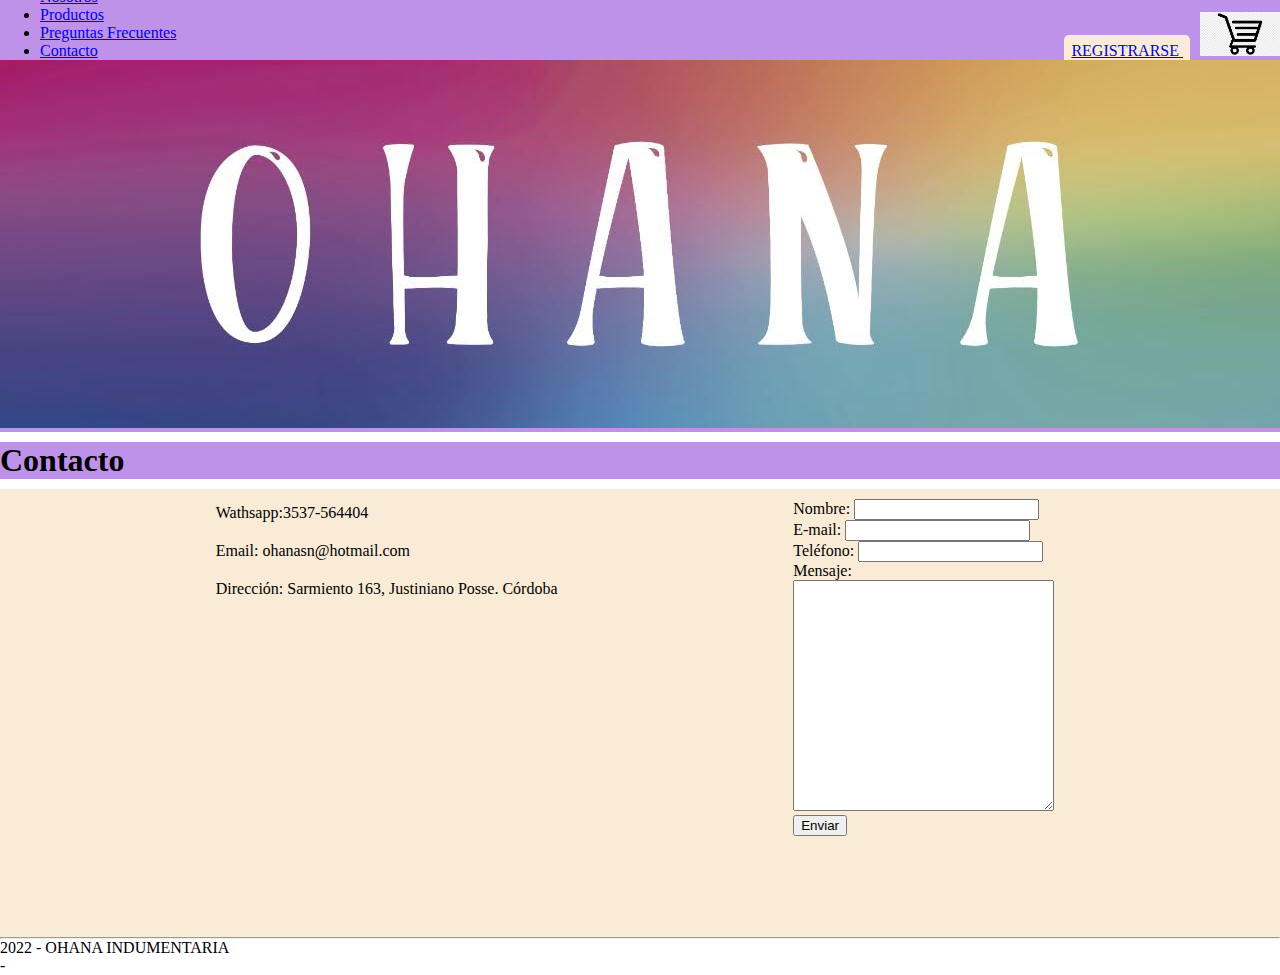
==== Contacto.html @ f1de867f "Version SASS" ====
<!DOCTYPE html>
<html>
<head>
<title>Contacto</title>
<link rel="stylesheet" href="./estilos.css">

</head>
<body>
<header> 
    <div class="carrito-flex">
        <section>
        <nav class="menu"> 
            <ul>
                <li><a href="nosotros.html">Nosotros</a></li>
                <li><a href="productos.html">Productos</a></li>
                <li><a href="preguntasfrecuentes.html">Preguntas Frecuentes</a></li>
                <li><a href="Contacto.html">Contacto</a></li>
            </ul>
        </nav>
        </section>
        <section>
         <a class="boton" href="registrarse.html"> REGISTRARSE </a>
        
       <img src="carrito.png" width="80" alt="">
    </section>
        </div>
       <img class="ancho" src="IMG-20210518-WA0009.jpg" width="850" alt="">
    
</header>
<main>
    <h1>Contacto</h1>
    <section class="contacto">
<div class="letra">
    <p class="izquierda">Wathsapp:3537-564404</p>
    <p class="izquierda">Email: ohanasn@hotmail.com</p>
    <p class="izquierda">Dirección: Sarmiento 163, Justiniano Posse. Córdoba</p>
    <iframe class="margen-interno" src="https://www.google.com/maps/embed?pb=!1m18!1m12!1m3!1d3350.3219754025263!2d-62.67463546057009!3d-32.88965444588786!2m3!1f0!2f0!3f0!3m2!1i1024!2i768!4f13.1!3m3!1m2!1s0x95c9505a02c9ce23%3A0xd6c0d1e16e33cb9f!2sSarmiento%20163%2C%20Justiniano%20Posse%2C%20C%C3%B3rdoba!5e0!3m2!1ses-419!2sar!4v1657662492790!5m2!1ses-419!2sar" width="300" height="250" style="border:0;" allowfullscreen="" loading="lazy" referrerpolicy="no-referrer-when-downgrade"></iframe>
</div>

<form class="margen-interno" action="">
  <label for="Nombre"> Nombre: </label>
  <input type="text" name="Nombre"><br>
  <label for="correo">E-mail: </label>
  <input type="email" name="Correo"><br>
  <label for="Telefono"> Teléfono: </label>
  <input type="text" name="Teléfono"> <br>
 <label for="Mensaje"> Mensaje: </label> <br>
  <textarea name="mensaje" cols="30" rows="15"> </textarea> <br>
  <input type="submit" value="Enviar"/>

</form>
    </section>
</main>
       
<footer>
    <hr> 
       <P>2022 - OHANA INDUMENTARIA</P>  
</footer>
</body>
</html>
-
---- estilos.css ----
*{
    margin: 0;
}
header {
    background-color: rgb(191, 146, 233);
}


h1 {
    background-color: rgb(191, 146, 233);
    margin: 10px 0px;
}

.ancho {
    width: 100%;
    }

 .margen {
    margin: 10px 0px;
    }

 #margen {
       margin: px;
}
.margen-interno {
    padding: 10px 20px;
}
.margenes{ 
    margin: 20px 50px;
}

.menu {
    width: 120%;
}
  
     .boton {
        border-radius: 5px;
        background-color:antiquewhite;
        padding: 7px;
        margin: 10px ;
     }
  
    .nosotros {
        width: 60%;
        height: 70%;
        padding: 20px 20px 500px 20px;
        text-align: justify;
        line-height: 1.6;
        font-family: Verdana, Geneva, Tahoma, sans-serif;
    }
    
    .izquierda {
      text-align: left;
      padding: 5px 10px;
      margin: 10px 0px;
    }
    .derecha {
        text-align: right;
        margin:0px 20px 10px 0px;
    }
   
     h4{
        font-family: Verdana, Geneva, Tahoma, sans-serif;
        margin: 10px 0px 10px 10px;
        padding: 10px 0px ;
        }
  
   .centro {
    display: flex;
    justify-content: center;
    border-radius: 5px;
    background-color: rgb(153, 153, 153);
    padding: 10px 10px; 
    margin-bottom: 20px;
    }

    .carrito-flex {
    display: flex;
    flex-direction: row;
    justify-content: space-between;
    height: 60px;
    align-items: flex-end;
    }
    

.color {
    font-weight:bolder;
    background-color:rgb(240, 224, 204)
}

.galeria {
    display: flex;
    flex-direction:column reverse;
    justify-content:space-between;
    margin-bottom: 25px;
    background-color: antiquewhite;
}

 
.imagen {
border-radius: 20px;
margin: 20px 50px;
padding: 5px 5px;
}
.contacto {
    display: flex;
    flex-direction: row;
    justify-content: space-evenly;
    background-color: antiquewhite;
    padding-bottom: 50px;

}

.formulario {
    margin: 10px 10px;
    padding: 20px 10px 200px 10px;
}
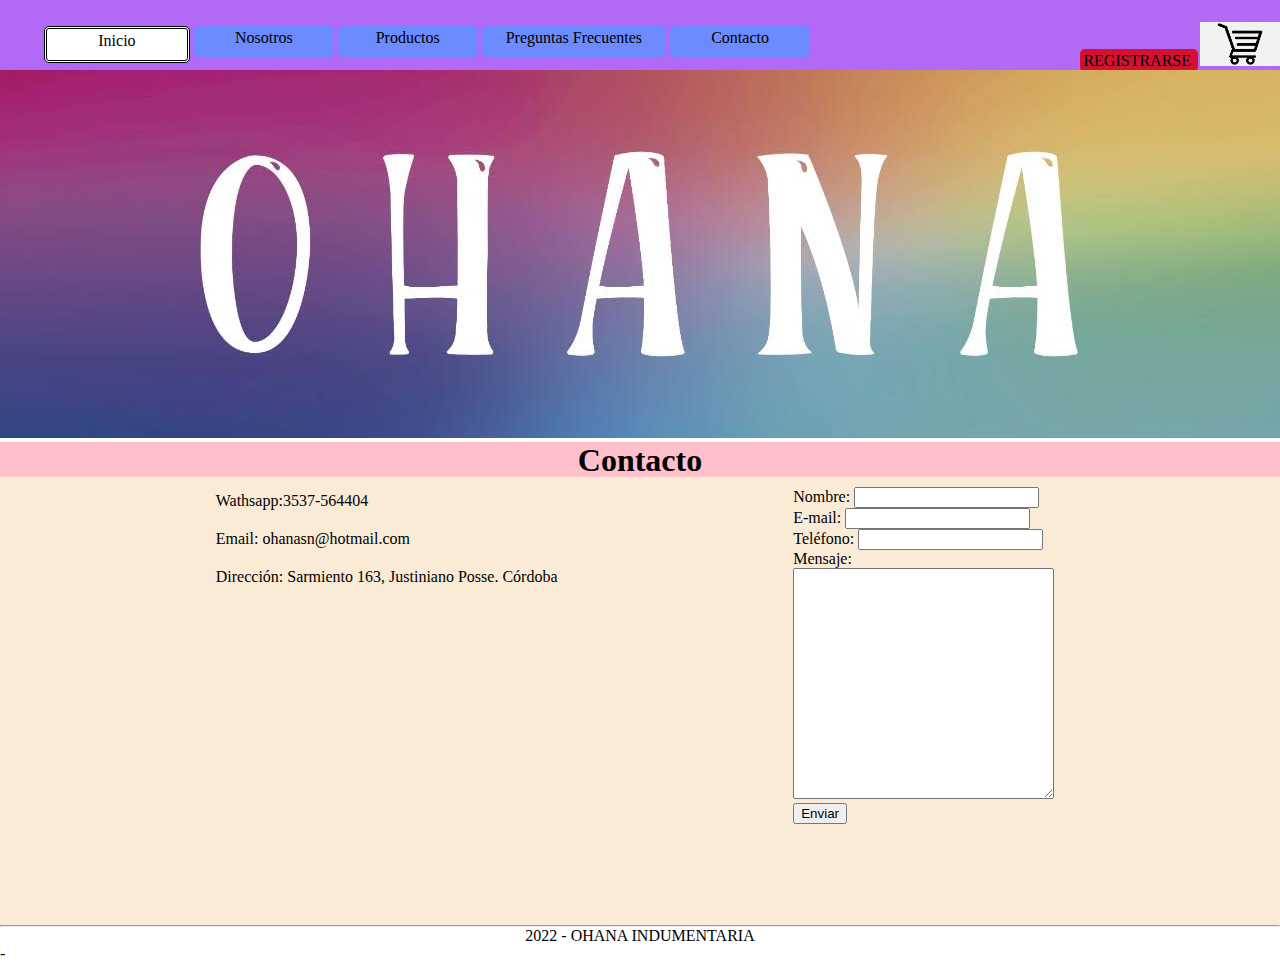
==== commit 3432d94a: "SASS + SEO" ====
--- a/Contacto.html
+++ b/Contacto.html
@@ -2,6 +2,7 @@
 <html>
 <head>
 <title>Contacto</title>
+<link rel="stylesheet" href="CSS/destino.css">
 <link rel="stylesheet" href="./estilos.css">
 
 </head>
@@ -11,20 +12,21 @@
         <section>
         <nav class="menu"> 
             <ul>
-                <li><a href="nosotros.html">Nosotros</a></li>
-                <li><a href="productos.html">Productos</a></li>
-                <li><a href="preguntasfrecuentes.html">Preguntas Frecuentes</a></li>
-                <li><a href="Contacto.html">Contacto</a></li>
+                <li class="boton-blco"><a href="index.html">Inicio</a></li>
+                <li class="boton"><a href="nosotros.html">Nosotros</a></li>
+                <li class="boton"><a href="productos.html">Productos</a></li>
+                <li class="boton-ancho"><a href="preguntasfrecuentes.html">Preguntas Frecuentes</a></li>
+                <li class="boton"><a href="Contacto.html">Contacto</a></li>
             </ul>
         </nav>
         </section>
         <section>
-         <a class="boton" href="registrarse.html"> REGISTRARSE </a>
+         <a class="boton-rosa" href="registrarse.html"> REGISTRARSE </a>
         
-       <img src="carrito.png" width="80" alt="">
+       <img src="IMAGENES/carrito.png" width="80" alt="">
     </section>
         </div>
-       <img class="ancho" src="IMG-20210518-WA0009.jpg" width="850" alt="">
+       <img class="ancho" src="IMAGENES/IMG-20210518-WA0009-min.jpg" width="850" alt="">
     
 </header>
 <main>
--- a/CSS/destino.css
+++ b/CSS/destino.css
@@ -0,0 +1,92 @@
+ul {
+  text-decoration: none;
+  list-style: none;
+  display: flex;
+  flex-direction: row;
+  justify-content: space-around;
+}
+ul li {
+  text-decoration: none;
+  border-radius: 5px;
+  background-color: antiquewhite;
+  padding: 5px;
+}
+
+a {
+  text-decoration: none;
+  color: black;
+}
+
+/***EXTEND***/
+.boton, .boton-rosa, .boton-blco, .boton-ancho {
+  width: 150px;
+  height: 25px;
+  align-items: center;
+  border-radius: 5px;
+  background-color: rgb(107, 139, 255);
+  text-align: center;
+  padding: 3px;
+  margin: 2px;
+}
+
+.boton-ancho {
+  width: 200px;
+}
+
+.boton-blco {
+  background-color: white;
+  border-style: double;
+}
+
+.boton-rosa {
+  background-color: rgb(213, 16, 49);
+}
+
+/***MIXINS***/
+h1 {
+  height: 35px;
+  width: 100%;
+  background-color: pink;
+  text-align: center;
+}
+
+h2 {
+  height: 50px;
+  width: 100%;
+  background-color: rgb(255, 47, 255);
+  text-align: center;
+}
+
+h3 {
+  height: 25px;
+  width: 100%;
+  background-color: rgb(250, 96, 122);
+  text-align: center;
+}
+
+.imagen {
+  height: 350px;
+  width: 250px;
+  border-radius: 25px;
+  margin: 10px 30px;
+  padding: 3px;
+}
+
+/***MAPS***/
+div {
+  font-family: serif;
+}
+
+article {
+  font-family: verdana;
+}
+
+footer {
+  font-family: comic;
+}
+
+p {
+  font-family: verdana;
+}
+
+/*# sourceMappingURL=destino.css.map */
--- a/estilos.css
+++ b/estilos.css
@@ -1,46 +1,25 @@
 *{
     margin: 0;
-}
-header {
-    background-color: rgb(191, 146, 233);
-}
-
-
-h1 {
-    background-color: rgb(191, 146, 233);
-    margin: 10px 0px;
 }
 
 .ancho {
     width: 100%;
     }
-
- .margen {
+.margen {
     margin: 10px 0px;
     }
-
- #margen {
-       margin: px;
-}
 .margen-interno {
     padding: 10px 20px;
 }
 .margenes{ 
     margin: 20px 50px;
 }
+.menu {
+   width: 90%;
+   margin: 5px 2px;
 
-.menu {
-    width: 120%;
 }
-  
-     .boton {
-        border-radius: 5px;
-        background-color:antiquewhite;
-        padding: 7px;
-        margin: 10px ;
-     }
-  
-    .nosotros {
+.nosotros {
         width: 60%;
         height: 70%;
         padding: 20px 20px 500px 20px;
@@ -49,23 +28,25 @@
         font-family: Verdana, Geneva, Tahoma, sans-serif;
     }
     
-    .izquierda {
+.izquierda {
       text-align: left;
       padding: 5px 10px;
       margin: 10px 0px;
     }
-    .derecha {
+.derecha {
         text-align: right;
         margin:0px 20px 10px 0px;
     }
    
-     h4{
+h4{
         font-family: Verdana, Geneva, Tahoma, sans-serif;
         margin: 10px 0px 10px 10px;
         padding: 10px 0px ;
         }
-  
-   .centro {
+  p {
+    text-align: center;
+  }
+.centro {
     display: flex;
     justify-content: center;
     border-radius: 5px;
@@ -73,35 +54,28 @@
     padding: 10px 10px; 
     margin-bottom: 20px;
     }
-
-    .carrito-flex {
+.carrito-flex {
     display: flex;
     flex-direction: row;
-    justify-content: space-between;
-    height: 60px;
-    align-items: flex-end;
+    justify-content:space-between;
+    background-color: rgb(178, 105, 246);
+    height: 70px;
+    align-items:flex-end;
     }
     
-
 .color {
     font-weight:bolder;
-    background-color:rgb(240, 224, 204)
+    background-color: antiquewhite;
+    
 }
 
 .galeria {
     display: flex;
     flex-direction:column reverse;
     justify-content:space-between;
+    background-color: antiquewhite;
     margin-bottom: 25px;
-    background-color: antiquewhite;
-}
-
- 
-.imagen {
-border-radius: 20px;
-margin: 20px 50px;
-padding: 5px 5px;
-}
+    }
 .contacto {
     display: flex;
     flex-direction: row;
@@ -110,7 +84,6 @@
     padding-bottom: 50px;
 
 }
-
 .formulario {
     margin: 10px 10px;
     padding: 20px 10px 200px 10px;
